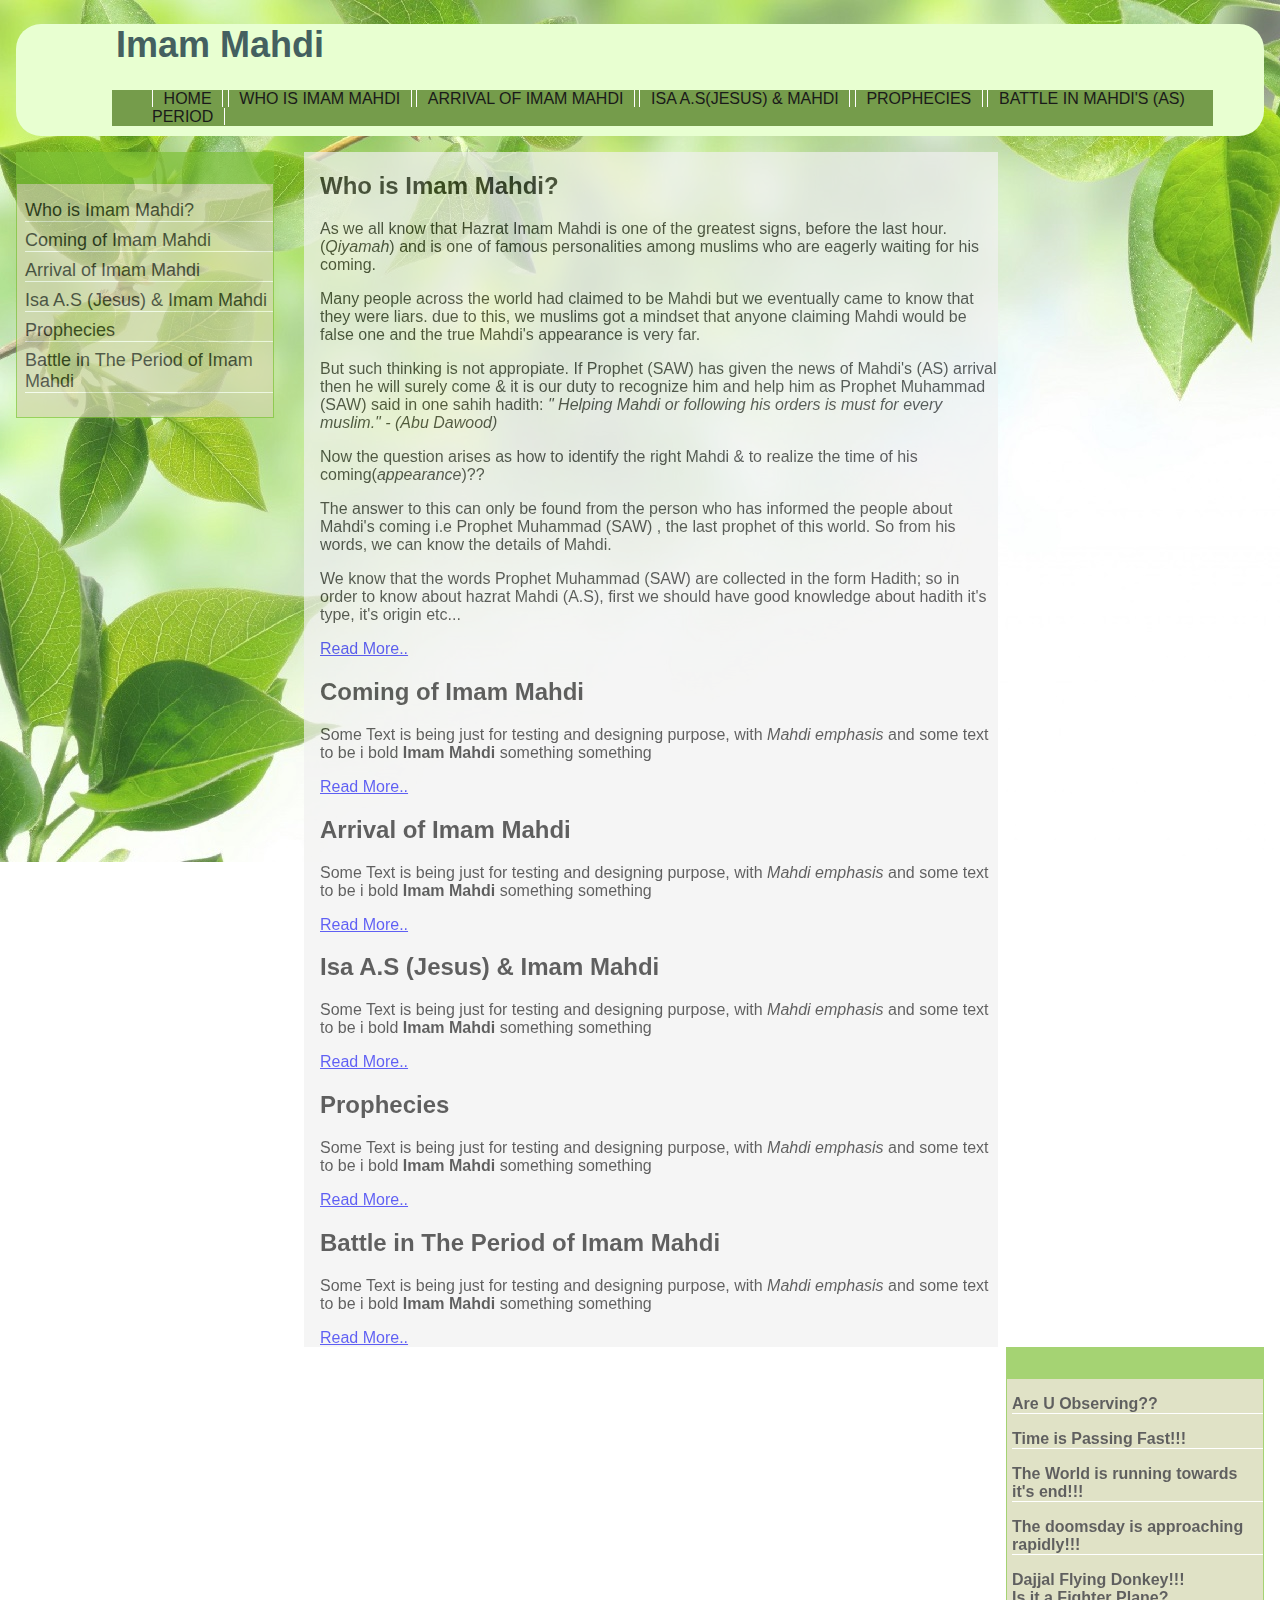
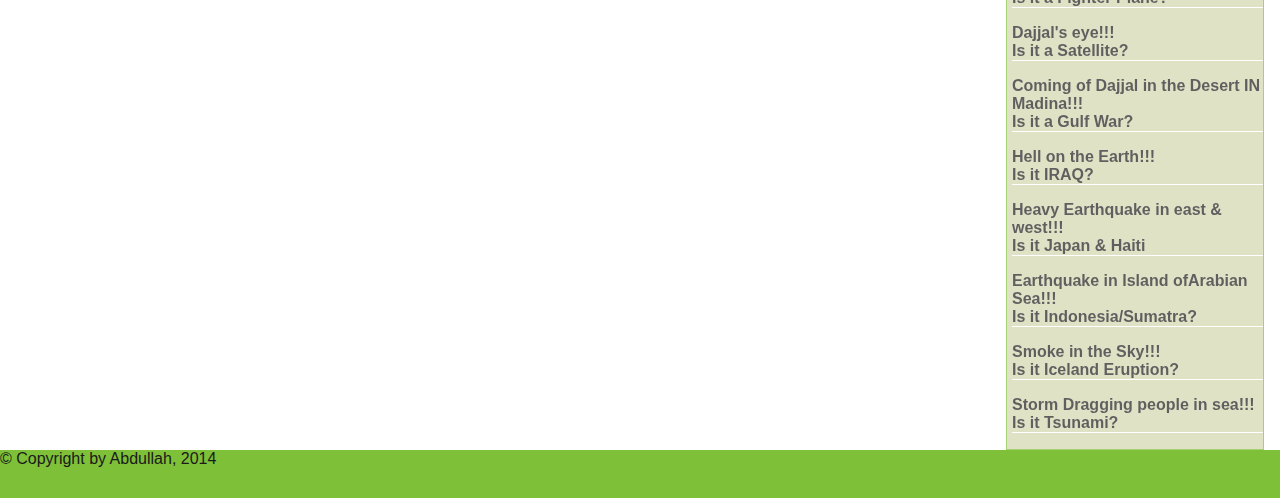
==== index.html @ bcf1bdd0 "change in css and menu box" ====
<!DOCTYPE html>
<html lang="en-US">
	<head>

		<title>Imam Mahdi-Prophecies &amp; Signs of Arrival Coming at endtime-Qiyamat</title>
		<meta http-equiv="X-UA-Compatible" content="IE=edge,chrome=1">
		<meta charset="UTF-8" />
		<meta name="Keywords" content="" />
		<meta name="author" content="abdullah">
		<meta name="viewport" content="width=device-width" />
		<meta name="Description" content="Who is Imam Mahdi? Sign/Prophecies in Islam about Coming/Arrival of
		Imam Mahdi at endtime.Misconception about Mahdi & ISA A.S/Jesus.Know in light of Sahih Hadith" />
		<meta name="og:title" content="Imam Mahdi-Sign of his Arrival" />
		<meta name="og:type" content="website" />
		<meta name="og:image" content="" />
		<meta name="og:url" content="" />
		<meta name="og:description" content="" />
		<link rel="shortcut icon" href="/favicon.ico" type="image/x-icon" />
		<link rel="stylesheet" href="/css/parent.css" type="text/css"/ media="screen">
		<link rel="stylesheet" href="/css/header.css" type="text/css"/ media="screen">
		<link rel="stylesheet" href="/css/footer.css" type="text/css"/ media="screen">
		<link rel="stylesheet" href="/css/body.css" type="text/css"/ media="screen">
		<script type="text/javascript" src="js/"></script>

	</head>
	<body>
		<div id="header-page" class="header-sec">
			<div class="title-space">
				<div class="img-title">
					<div class="page-header">
						<h1 id="main-heading">Imam Mahdi</h1>
					</div>
				</div>
			</div>
			<div id="nav-bar" class="main-bar">
				<ul id="navbar" class="nav-bar">
					<li>
						<a href="#">Home</a>
					</li>
					<li>
						<a href="/content/intro.html">Who is Imam Mahdi</a>
					</li>
					<li>
						<a href="/content/arrival.html">Arrival of Imam Mahdi</a>
					</li>
					<li>
						<a href="/content/misconp.html">Isa A.S(Jesus) &amp; Mahdi</a>
					</li>
					<li>
						<a href="/content/prophecy.html">Prophecies</a>
					</li>
					<li>
						<a href="/content/battle.html">Battle in Mahdi's (AS) Period</a>
					</li>
				</ul>
			</div>
		</div>
		<div id="content" class="article">
			<div id="side-bar" class="side-bar">
				<ul id="main-sidemenu" class="main-side-menu">
					<li id="sub-menu1">
						<a href="#" class="fill_div_right" title="Who is Imam Mahdi?">Who is Imam Mahdi?</a>
					</li>
					<li id="sub-menu2">
						<a href="#sub-content2" class="fill_div_right" title="Coming of Imam Mahdi">Coming of Imam Mahdi</a>
					</li>
					<li id="sub-menu3">
						<a href="#sub-content3" class="fill_div_right" title="Arrival of Imam Mahdi">Arrival of Imam Mahdi</a>
					</li>
					<li id="sub-menu4">
						<a href="#sub-content4" class="fill_div_right" title="Isa A.S (Jesus) & Imam Mahdi">Isa A.S (Jesus) &amp; Imam Mahdi</a>
					</li>
					<li id="sub-menu6">
						<a href="#sub-content6" class="fill_div_right" title="Prophecies">Prophecies</a>
					</li>
					<li id="sub-menu7">
						<a href="#sub-content7" class="fill_div_right" title="Battle in The Period of Imam Mahdi">Battle in The Period of Imam Mahdi</a>
					</li>
				</ul>
			</div>
			<div id="content-sec" class="content-sec">
				<div id="sub-content1" class="sub-article">
					<h2>Who is Imam Mahdi?</h2>
					<p>
						As we all know that Hazrat Imam Mahdi is one of the greatest signs, before the last hour.(<em>Qiyamah</em>)
						and is one of famous personalities among muslims who are eagerly waiting for his coming.
					</p>
					<p>
						Many people across the world had claimed to be Mahdi but we eventually came to know that they were liars.
						due to this, we muslims got a mindset that anyone claiming Mahdi would be false one and the true Mahdi's appearance
						is very far.
					</p>
					<p>
						But such thinking is not appropiate. If Prophet (SAW) has given the news of Mahdi's (AS) arrival then he will surely
						come &amp; it is our duty to recognize him and help him as Prophet Muhammad (SAW) said in one sahih hadith:
						<cite>&quot; Helping Mahdi or following his orders is must for every muslim.&quot; - (Abu Dawood)</cite>
					</p>
					<p>
						Now the question arises as how to identify the right Mahdi &amp; to realize the time of his coming(<em>appearance</em>)??
					</p>
					<p>
						The answer to this can only be found from the person who has informed the people about Mahdi's coming i.e Prophet Muhammad (SAW)
						, the last prophet of this world. So from his words, we can know the details of Mahdi.
					</p>
					<p>
						We know that the words Prophet Muhammad (SAW) are collected in the form Hadith; so in order to know about hazrat Mahdi (A.S),
						first we should have good knowledge about hadith it's type, it's origin etc...
					</p>
					<div class="readMore">
						<a href="/content/prophecy.html">Read More..</a>
					</div>
				</div>
				<div id="sub-content2" class="sub-article">
					<h2>Coming of Imam Mahdi</h2>
					<p>
						Some Text is being just for testing and designing purpose,
						with <em>Mahdi emphasis</em> and some text to be i bold <b>Imam Mahdi</b>
						something something
					</p>
					<div class="readMore">
						<a href="#">Read More..</a>
					</div>
				</div>
				<div id="sub-content3" class="sub-article">
					<h2>Arrival of Imam Mahdi</h2>
					<p>
						Some Text is being just for testing and designing purpose,
						with <em>Mahdi emphasis</em> and some text to be i bold <b>Imam Mahdi</b>
						something something
					</p>
					<div class="readMore">
						<a href="#">Read More..</a>
					</div>
				</div>
				<div id="sub-content4" class="sub-article">
					<h2>Isa A.S (Jesus) &amp; Imam Mahdi</h2>
					<p>
						Some Text is being just for testing and designing purpose,
						with <em>Mahdi emphasis</em> and some text to be i bold <b>Imam Mahdi</b>
						something something
					</p>
					<div class="readMore">
						<a href="#">Read More..</a>
					</div>
				</div>
				<div id="sub-content6" class="sub-article">
					<h2>Prophecies</h2>
					<p>
						Some Text is being just for testing and designing purpose,
						with <em>Mahdi emphasis</em> and some text to be i bold <b>Imam Mahdi</b>
						something something
					</p>
					<div class="readMore">
						<a href="#">Read More..</a>
					</div>
				</div>
				<div id="sub-content7" class="sub-article">
					<h2>Battle in The Period of Imam Mahdi</h2>
					<p>
						Some Text is being just for testing and designing purpose,
						with <em>Mahdi emphasis</em> and some text to be i bold <b>Imam Mahdi</b>
						something something
					</p>
					<div class="readMore">
						<a href="#">Read More..</a>
					</div>
				</div>
			</div>
			<div id="right-menu" class="right-menu">
				<ul id="list-right" class="list-right">
					<li>
						<a href="http://www.islamiat-science.com/" class="fill_div" target="_blank"><b>Are U Observing??</b></a>
					</li>
					<li>
						<a href="http://www.islamiat-science.com/" class="fill_div" target="_blank"><b>Time is Passing Fast!!!</b></a>
					</li>
					<li>
						<a href="http://www.islamiat-science.com/" class="fill_div" target="_blank"> <b>The World is running towards it's end!!!</b></a>
					</li>
					<li>
						<a href="http://www.islamiat-science.com/" class="fill_div" target="_blank"><b>The doomsday is approaching rapidly!!!</b></a>
					</li>
					<li>
						<a href="http://www.islamiat-science.com/" class="fill_div" target="_blank"><b>Dajjal Flying Donkey!!!<br /> Is it a Fighter Plane?</b></a>
					</li>
					<li>
						<a href="http://www.islamiat-science.com/" class="fill_div" target="_blank"><b>Dajjal's eye!!!<br />Is it a Satellite?</b></a>
					</li>
					<li>
						<a href="http://www.islamiat-science.com/" class="fill_div" target="_blank"><b>Coming of Dajjal in the Desert IN Madina!!!<br />Is it a Gulf War?</b></a>
					</li>
					<li>
						<a href="http://www.islamiat-science.com/" class="fill_div" target="_blank"><b>Hell on the Earth!!!<br />Is it IRAQ?</b></a>
					</li>
					<li>
						<a href="http://www.islamiat-science.com/" class="fill_div" target="_blank"><b>Heavy Earthquake in east &amp; west!!!<br />Is it Japan &amp; Haiti</b></a>
					</li>
					<li>
						<a href="http://www.islamiat-science.com/" class="fill_div" target="_blank"><b>Earthquake in Island ofArabian Sea!!!<br />Is it Indonesia/Sumatra?</b></a>
					</li>
					<li>
						<a href="http://www.islamiat-science.com/" class="fill_div" target="_blank"><b>Smoke in the Sky!!!<br />Is it Iceland Eruption?</b></a>
					</li>
					<li>
						<a href="http://www.islamiat-science.com/" class="fill_div" target="_blank"><b>Storm Dragging people in sea!!!<br />Is it Tsunami?</b></a>
					</li>
				</ul>
			</div>
		</div>
		<footer>
			<p>

				&copy; Copyright  by Abdullah, 2014
			</p>
		</footer>
	</body>
</html>
---- css/parent.css ----
/*
 * 
 * This file contains html level changes
 * ie any change will affect whole page..
 */
@media only screen and (min-width:800px) {
html{
	font-family: Arial, Helvetica, sans-serif;
	-ms-text-size-adjust: 100%;
  	-webkit-text-size-adjust: 100%;
	background-color: #FFFFFF;
	background-image: url(/img/background-large.jpg);
	background-repeat:no-repeat;
	background-attachment:fixed;
	z-index: -13;
	opacity: 0.9;
}
body{
	margin: 0;
	
}
}

@media only screen and (min-width:480px) and (max-width:799px) {
html{
	font-family: Arial, Helvetica, sans-serif;
	-ms-text-size-adjust: 100%;
  	-webkit-text-size-adjust: 100%;
	background-color: #FFFFFF;
	background-image: url(/img/background-image3.jpg);
	background-repeat:no-repeat;
	z-index: -13;
}
body{
	margin: 0;
	opacity: 0.7;
	
}
}

@media only screen and (max-width:479px) {
html{
	font-family: Arial, Helvetica, sans-serif;
	-ms-text-size-adjust: 100%;
  	-webkit-text-size-adjust: 100%;
	background-color: #FFFFFF;
	background-image: url(/img/background-large.jpg);
	background-repeat:no-repeat;
	z-index: -13;
}
body{
	margin: 0;
	opacity: 0.7;
}
}
---- css/header.css ----
@media only screen and (min-width:800px) {
	.header-sec {
		height: 7em;
		float:inherit;
		background-position: right center;
		background-color:rgb(230,255,204);		
		padding-left:5%;
		border-radius:25px;
		z-index: 2;
		opacity:1;
		margin-left: 1em;
		margin-right: 1em;
	}
	.page-header{
		font-size: large;
		text-align: left;
		text-decoration: none;
		font-weight: bold;
		color: #2F4F4F;
		margin-left: 2em;
	}
	.main-bar{
		width:93%;
		height:auto;
		background: #669137;
		margin-left: 2em;
	}
	.nav-bar{
		height:auto;
	}
	.nav-bar li{
		display: inline;
		height: auto;
		margin:0;
		list-style-type: none;
	}
	.nav-bar li a:link,
	.nav-bar li a:visited {
		color: #000000;
		padding-left:1%; 
		padding-right:1%;
		text-transform: uppercase;
		font-size: 1em;
		text-decoration: none;
		border-left: 1px #ffffff solid;
		border-right: 1px #ffffff solid;
		border-bottom: none;
	}


	.nav-bar li a:hover,
	.nav-bar li a:focus  {
		color: #333333;
		border-left: 1px #999999 solid;
		border-right: 1px #999999 solid;
		border-bottom: none;
	}
}
@media only screen and (min-width:480px) and (max-width:799px) {
	
}
@media only screen and (max-width:479px){
	
}
---- css/footer.css ----
@media only screen and (min-width:800px) {
	
}
@media only screen and (min-width:480px) and (max-width:799px) {
	
}
@media only screen and (max-width:479px){
	
}
---- css/body.css ----
@media only screen and (min-width:800px) {
	.article{
		background:rgb(240,240,240);
		opacity:0.7;
		margin-top: 1em;
	}
	div#side-bar{
		height: auto;
		width: 20%;
		background:#CFD1A5;
		float:left;
		border: rgb(112,186,34) 1px solid;
		border-top-width: 2em;
		margin-right: 1em;
		margin-left:1em;
		position: fixed;
	}
	ul#main-sidemenu{
		background:#CFD1A5;
		-webkit-padding-start: 0.5em;
	}
	ul#main-sidemenu li {
		display: block;
		padding-bottom: 0.5em;
		list-style-type: none;
		font-size: medium;
		text-decoration: none;
	}
	ul#main-sidemenu li a{
		font-size: large;
	}
	div#content-sec{
		width:53%;
		background:rgb(240,240,240);
		float:left;
		padding-left:1em;
		margin-left: 19em;
		margin-right: 1em;
	}
	div#right-menu{
		background:#CFD1A5;
		width: 20%;
		height:auto;
		float :right;
		margin-right: 1em;
		border: rgb(112,186,34) 1px solid;
		border-top-width: 2em;
	}
	div#right-menu ul {
		-webkit-padding-start: 5px;
	}
	div#right-menu li {
		display: block;
		list-style-type: none;
		font-size: medium;
		margin-bottom: 1em;
	}
	a.fill_div {
    display: block;
    height: 100%;
    width: 100%;
    border-bottom:#FFFFFF 1px solid;
    text-decoration: none;
	}
	
	.fill_div_right {
    display: block;
    height: 100%;
    width: 100%;
    border-bottom:#FFFFFF 1px solid;
    text-decoration: none;
    color: #000000;
	}
	a:hover {
		background: #FFFFFF;
	}
	a.fill_div b{
		color: #000000;	
	}
	footer{
		background:rgb(112,186,34);
		height:3em;
		clear: both;
	}
}
@media only screen and (min-width:480px) and (max-width:799px) {
	
}
@media only screen and (max-width:479px){
	
}
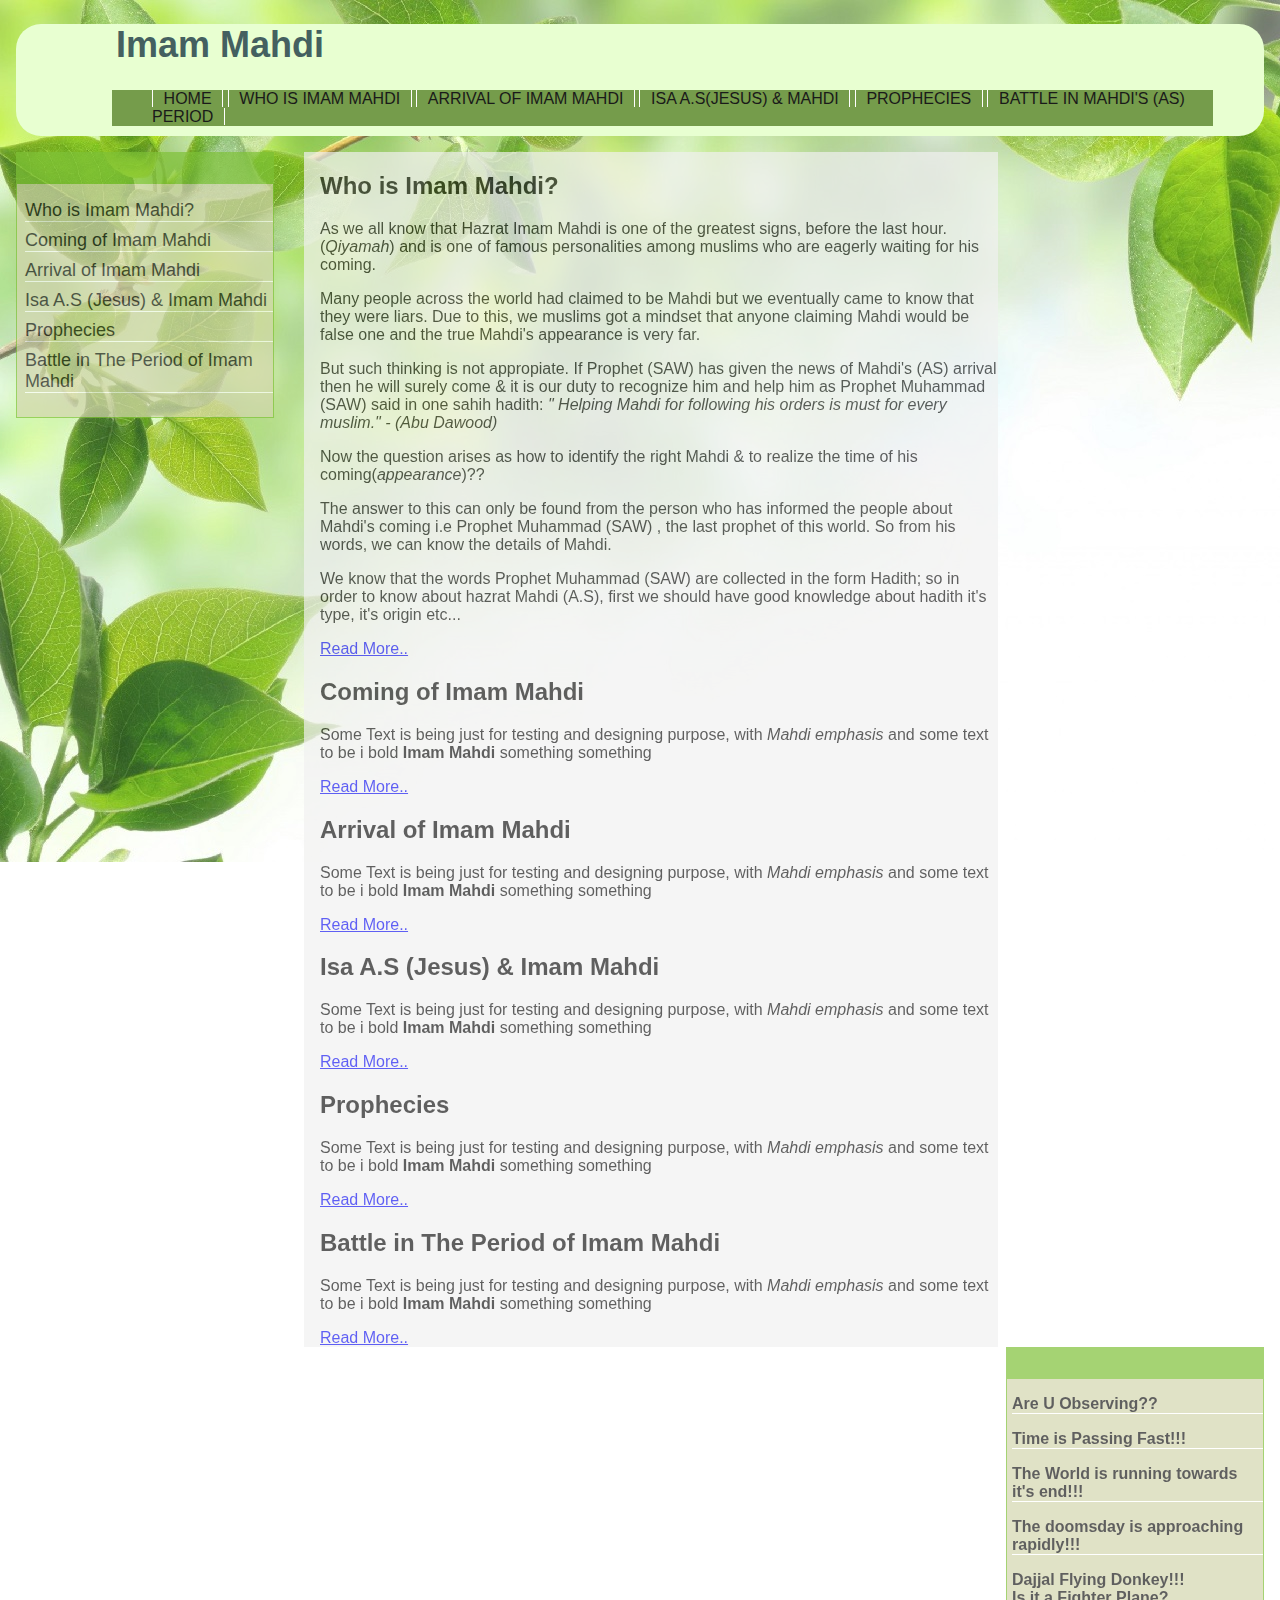
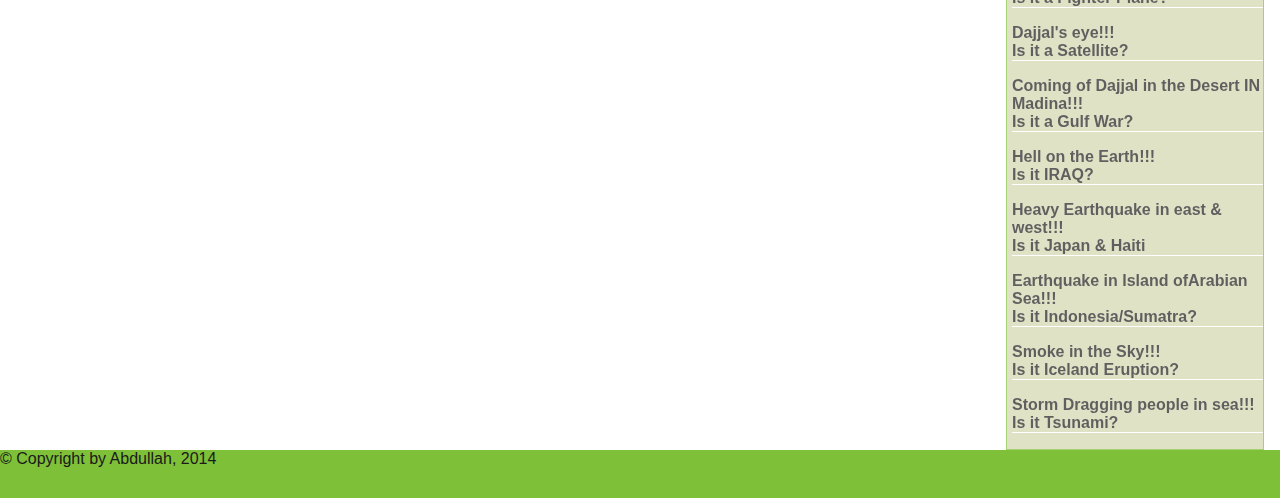
==== commit 9f62326d: "some chanhes" ====
--- a/index.html
+++ b/index.html
@@ -87,13 +87,13 @@
 					</p>
 					<p>
 						Many people across the world had claimed to be Mahdi but we eventually came to know that they were liars.
-						due to this, we muslims got a mindset that anyone claiming Mahdi would be false one and the true Mahdi's appearance
+						Due to this, we muslims got a mindset that anyone claiming Mahdi would be false one and the true Mahdi's appearance
 						is very far.
 					</p>
 					<p>
 						But such thinking is not appropiate. If Prophet (SAW) has given the news of Mahdi's (AS) arrival then he will surely
 						come &amp; it is our duty to recognize him and help him as Prophet Muhammad (SAW) said in one sahih hadith:
-						<cite>&quot; Helping Mahdi or following his orders is must for every muslim.&quot; - (Abu Dawood)</cite>
+						<cite>&quot; Helping Mahdi for following his orders is must for every muslim.&quot; - (Abu Dawood)</cite>
 					</p>
 					<p>
 						Now the question arises as how to identify the right Mahdi &amp; to realize the time of his coming(<em>appearance</em>)??
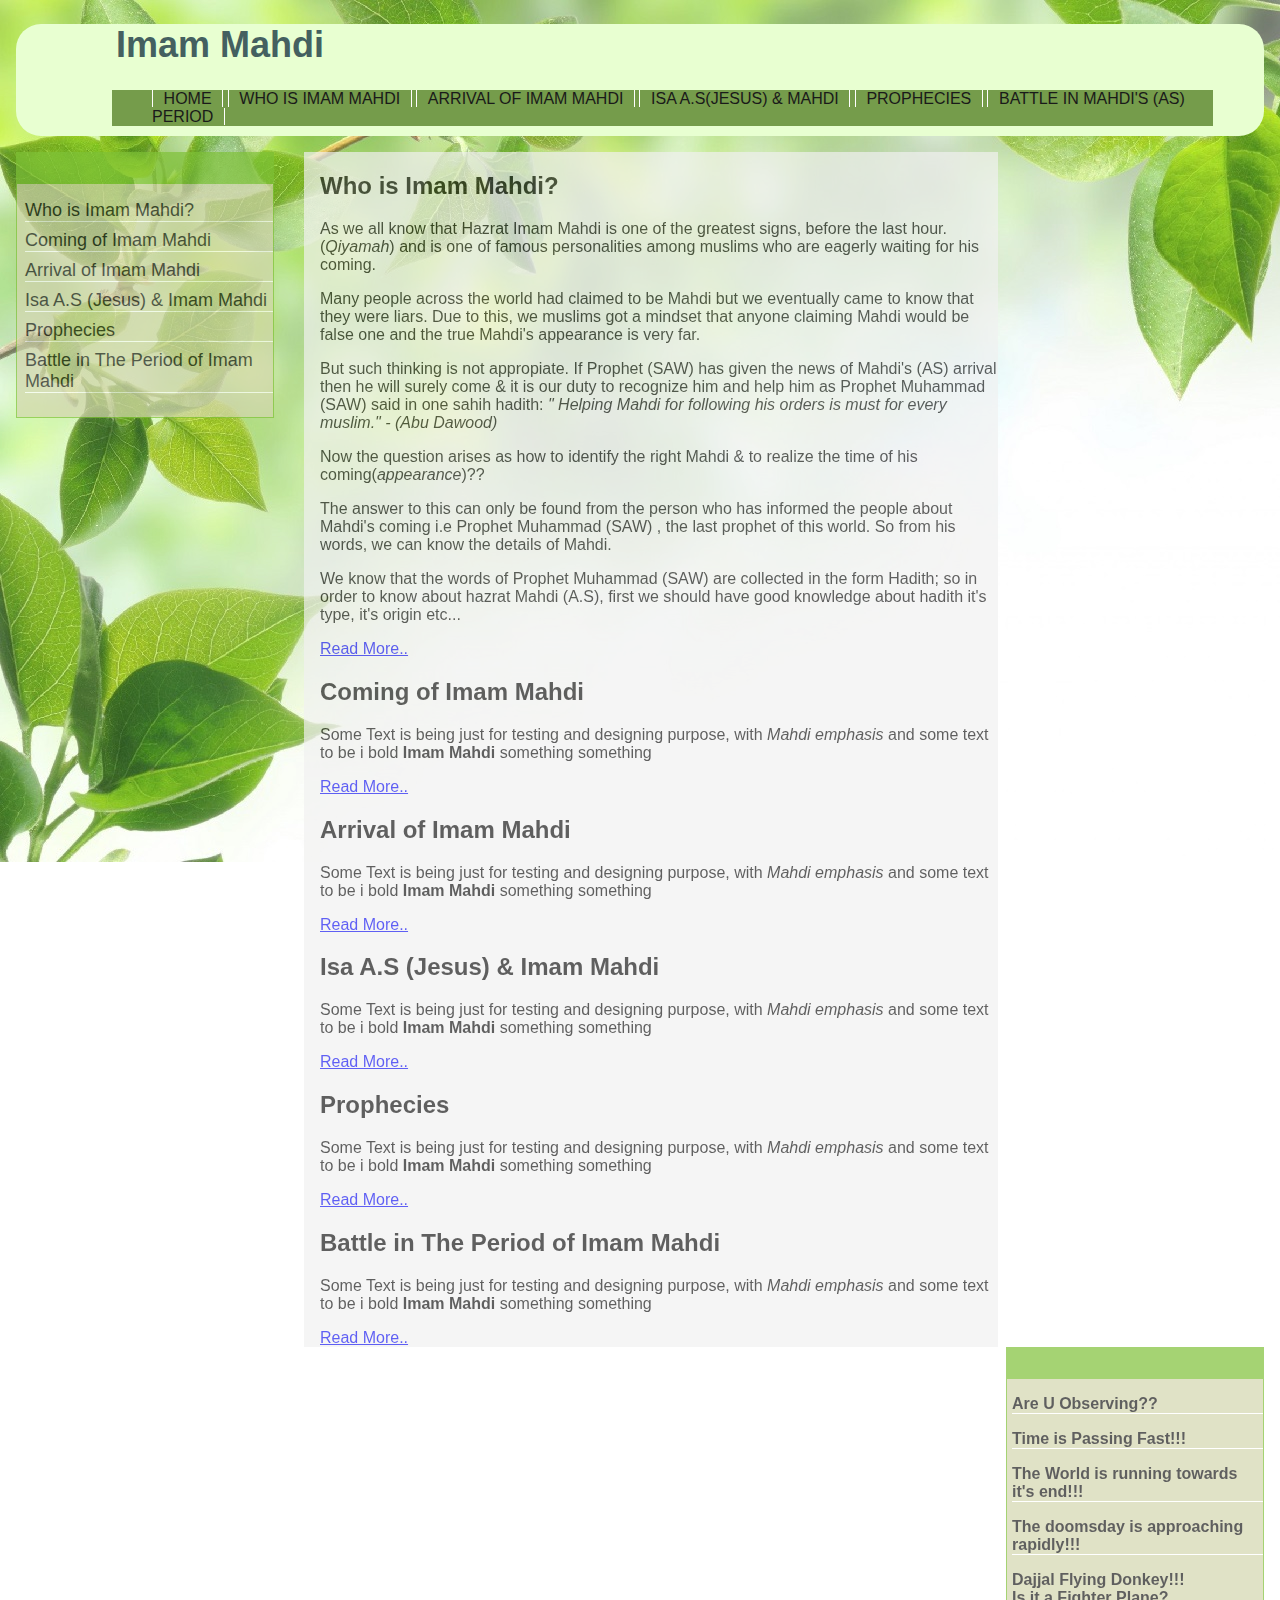
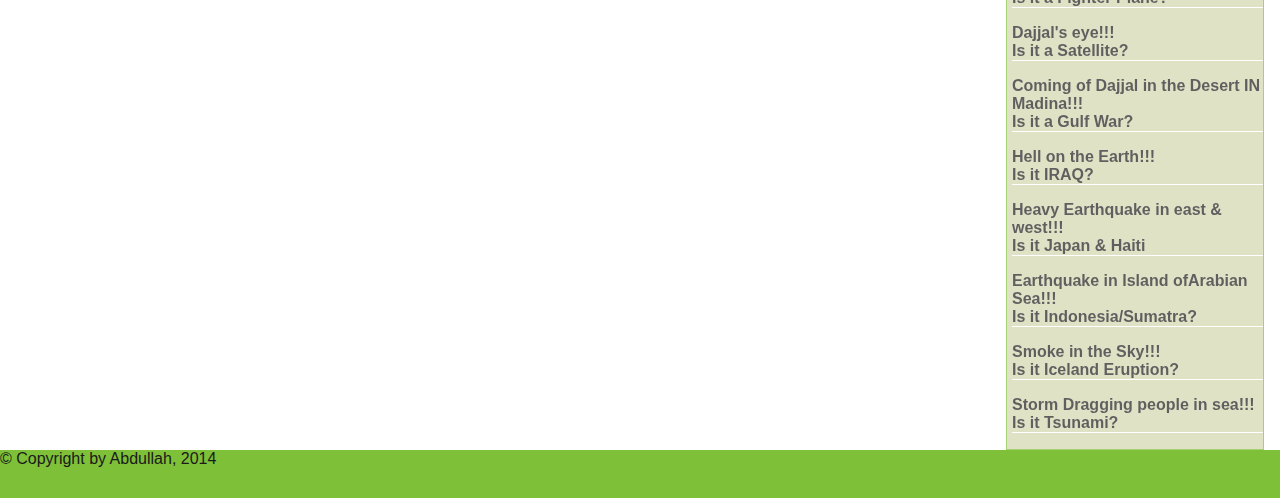
==== commit ab5e954d: "Update index.html" ====
--- a/index.html
+++ b/index.html
@@ -103,7 +103,7 @@
 						, the last prophet of this world. So from his words, we can know the details of Mahdi.
 					</p>
 					<p>
-						We know that the words Prophet Muhammad (SAW) are collected in the form Hadith; so in order to know about hazrat Mahdi (A.S),
+						We know that the words of Prophet Muhammad (SAW) are collected in the form Hadith; so in order to know about hazrat Mahdi (A.S),
 						first we should have good knowledge about hadith it's type, it's origin etc...
 					</p>
 					<div class="readMore">
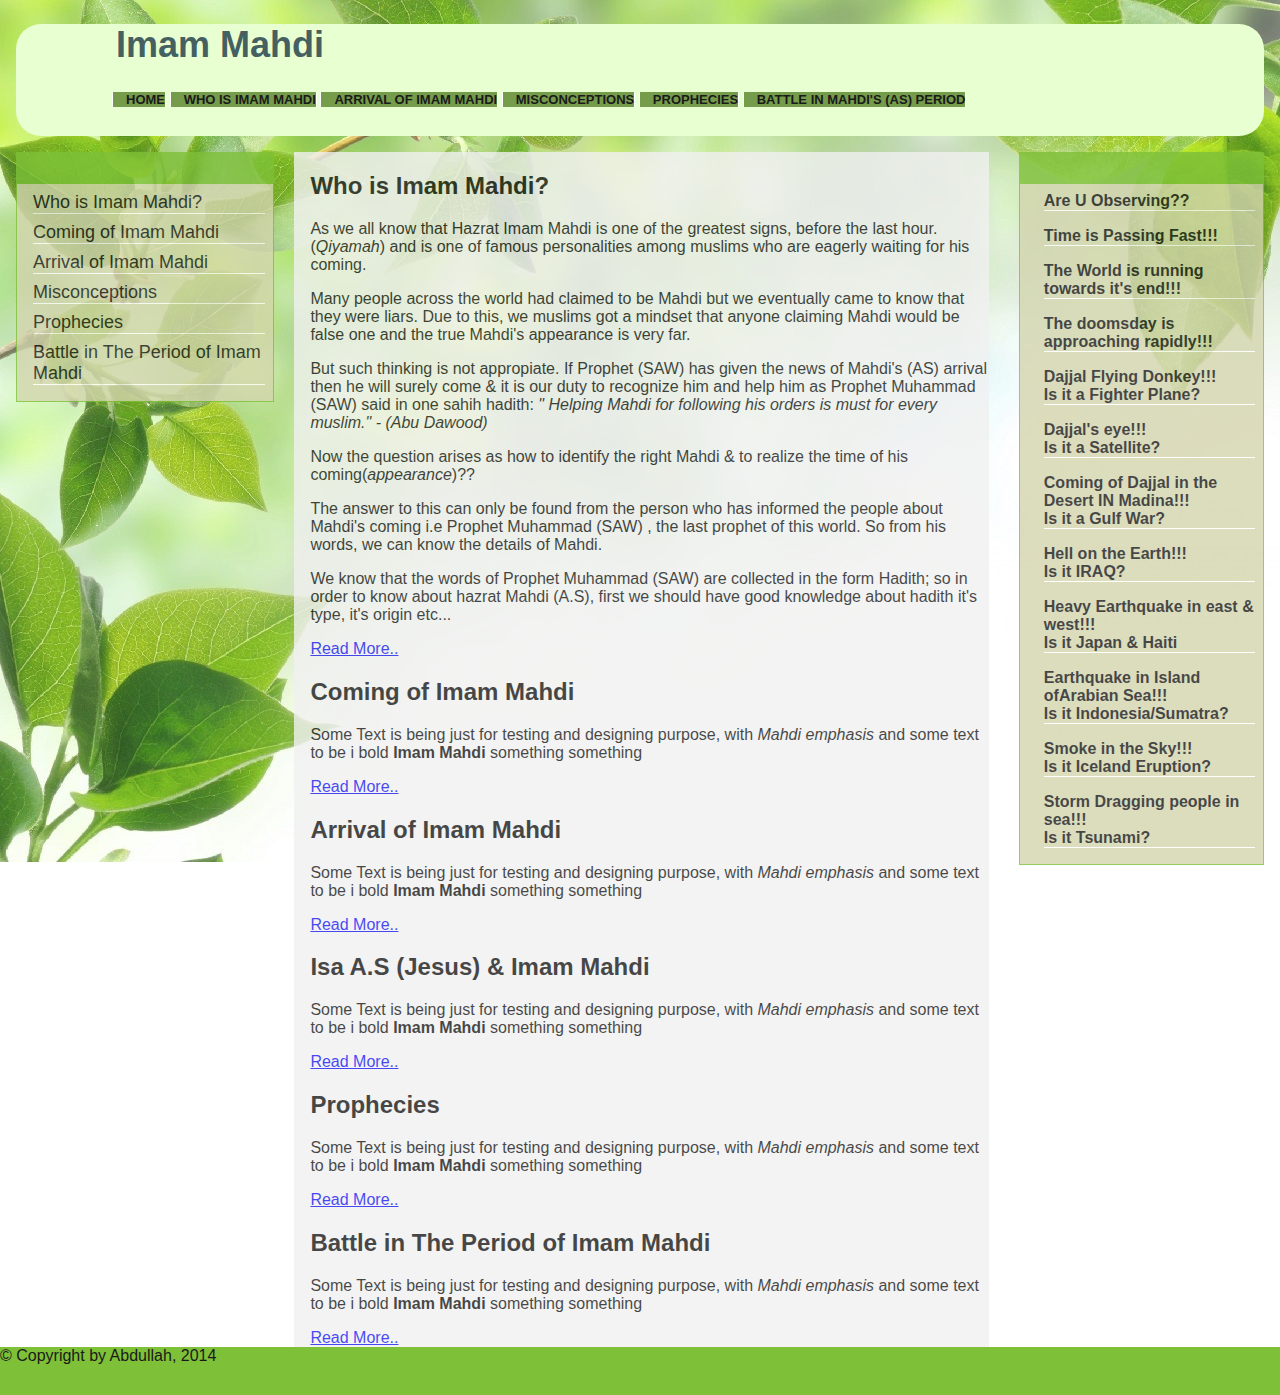
==== commit 4af0abe6: "Update index.html" ====
--- a/index.html
+++ b/index.html
@@ -44,7 +44,7 @@
 						<a href="/content/arrival.html">Arrival of Imam Mahdi</a>
 					</li>
 					<li>
-						<a href="/content/misconp.html">Isa A.S(Jesus) &amp; Mahdi</a>
+						<a href="/content/misconp.html">Misconceptions</a>
 					</li>
 					<li>
 						<a href="/content/prophecy.html">Prophecies</a>
@@ -68,7 +68,7 @@
 						<a href="#sub-content3" class="fill_div_right" title="Arrival of Imam Mahdi">Arrival of Imam Mahdi</a>
 					</li>
 					<li id="sub-menu4">
-						<a href="#sub-content4" class="fill_div_right" title="Isa A.S (Jesus) & Imam Mahdi">Isa A.S (Jesus) &amp; Imam Mahdi</a>
+						<a href="#sub-content4" class="fill_div_right" title="Isa A.S (Jesus) & Imam Mahdi">Misconceptions</a>
 					</li>
 					<li id="sub-menu6">
 						<a href="#sub-content6" class="fill_div_right" title="Prophecies">Prophecies</a>
--- a/css/parent.css
+++ b/css/parent.css
@@ -33,7 +33,6 @@
 }
 body{
 	margin: 0;
-	opacity: 0.7;
 	
 }
 }
--- a/css/header.css
+++ b/css/header.css
@@ -1,6 +1,7 @@
 @media only screen and (min-width:800px) {
 	.header-sec {
 		height: 7em;
+		width:auto;
 		float:inherit;
 		background-position: right center;
 		background-color:rgb(230,255,204);		
@@ -12,6 +13,7 @@
 		margin-right: 1em;
 	}
 	.page-header{
+		width:auto;
 		font-size: large;
 		text-align: left;
 		text-decoration: none;
@@ -19,28 +21,35 @@
 		color: #2F4F4F;
 		margin-left: 2em;
 	}
+	ul#navbar{
+		padding-left:0.5em;
+		-webkit-padding-start: 1em;
+		overflow: hidden;
+	}
 	.main-bar{
-		width:93%;
-		height:auto;
-		background: #669137;
-		margin-left: 2em;
+		position:relative;
+		width:auto;
+		margin-left:1em;
+		margin-right: 0;
+		padding-right: 0;
 	}
 	.nav-bar{
 		height:auto;
+		overflow: hidden;
 	}
 	.nav-bar li{
 		display: inline;
-		height: auto;
-		margin:0;
+		font-size:small;
 		list-style-type: none;
 	}
 	.nav-bar li a:link,
 	.nav-bar li a:visited {
 		color: #000000;
-		padding-left:1%; 
-		padding-right:1%;
+		background: #669137;
+		padding-left:1em; 
 		text-transform: uppercase;
-		font-size: 1em;
+		font-size: small;
+		font-weight:bold;
 		text-decoration: none;
 		border-left: 1px #ffffff solid;
 		border-right: 1px #ffffff solid;
@@ -51,9 +60,8 @@
 	.nav-bar li a:hover,
 	.nav-bar li a:focus  {
 		color: #333333;
-		border-left: 1px #999999 solid;
-		border-right: 1px #999999 solid;
-		border-bottom: none;
+		background:rgb(230,255,204);
+		border: 1px #999999 solid;
 	}
 }
 @media only screen and (min-width:480px) and (max-width:799px) {
--- a/css/body.css
+++ b/css/body.css
@@ -1,7 +1,6 @@
 @media only screen and (min-width:800px) {
 	.article{
 		background:rgb(240,240,240);
-		opacity:0.7;
 		margin-top: 1em;
 	}
 	div#side-bar{
@@ -14,9 +13,12 @@
 		margin-right: 1em;
 		margin-left:1em;
 		position: fixed;
+		opacity:0.8;
 	}
 	ul#main-sidemenu{
 		background:#CFD1A5;
+		margin:0.5em;;
+		padding:0;
 		-webkit-padding-start: 0.5em;
 	}
 	ul#main-sidemenu li {
@@ -34,20 +36,24 @@
 		background:rgb(240,240,240);
 		float:left;
 		padding-left:1em;
-		margin-left: 19em;
+		margin-left: 23%;
 		margin-right: 1em;
+		opacity:0.8;
 	}
 	div#right-menu{
 		background:#CFD1A5;
-		width: 20%;
+		width: 19%;
 		height:auto;
 		float :right;
 		margin-right: 1em;
 		border: rgb(112,186,34) 1px solid;
 		border-top-width: 2em;
+		opacity:0.8;
 	}
 	div#right-menu ul {
-		-webkit-padding-start: 5px;
+		margin:0.5em;
+		padding:0;
+		-webkit-padding-start: 1em;
 	}
 	div#right-menu li {
 		display: block;
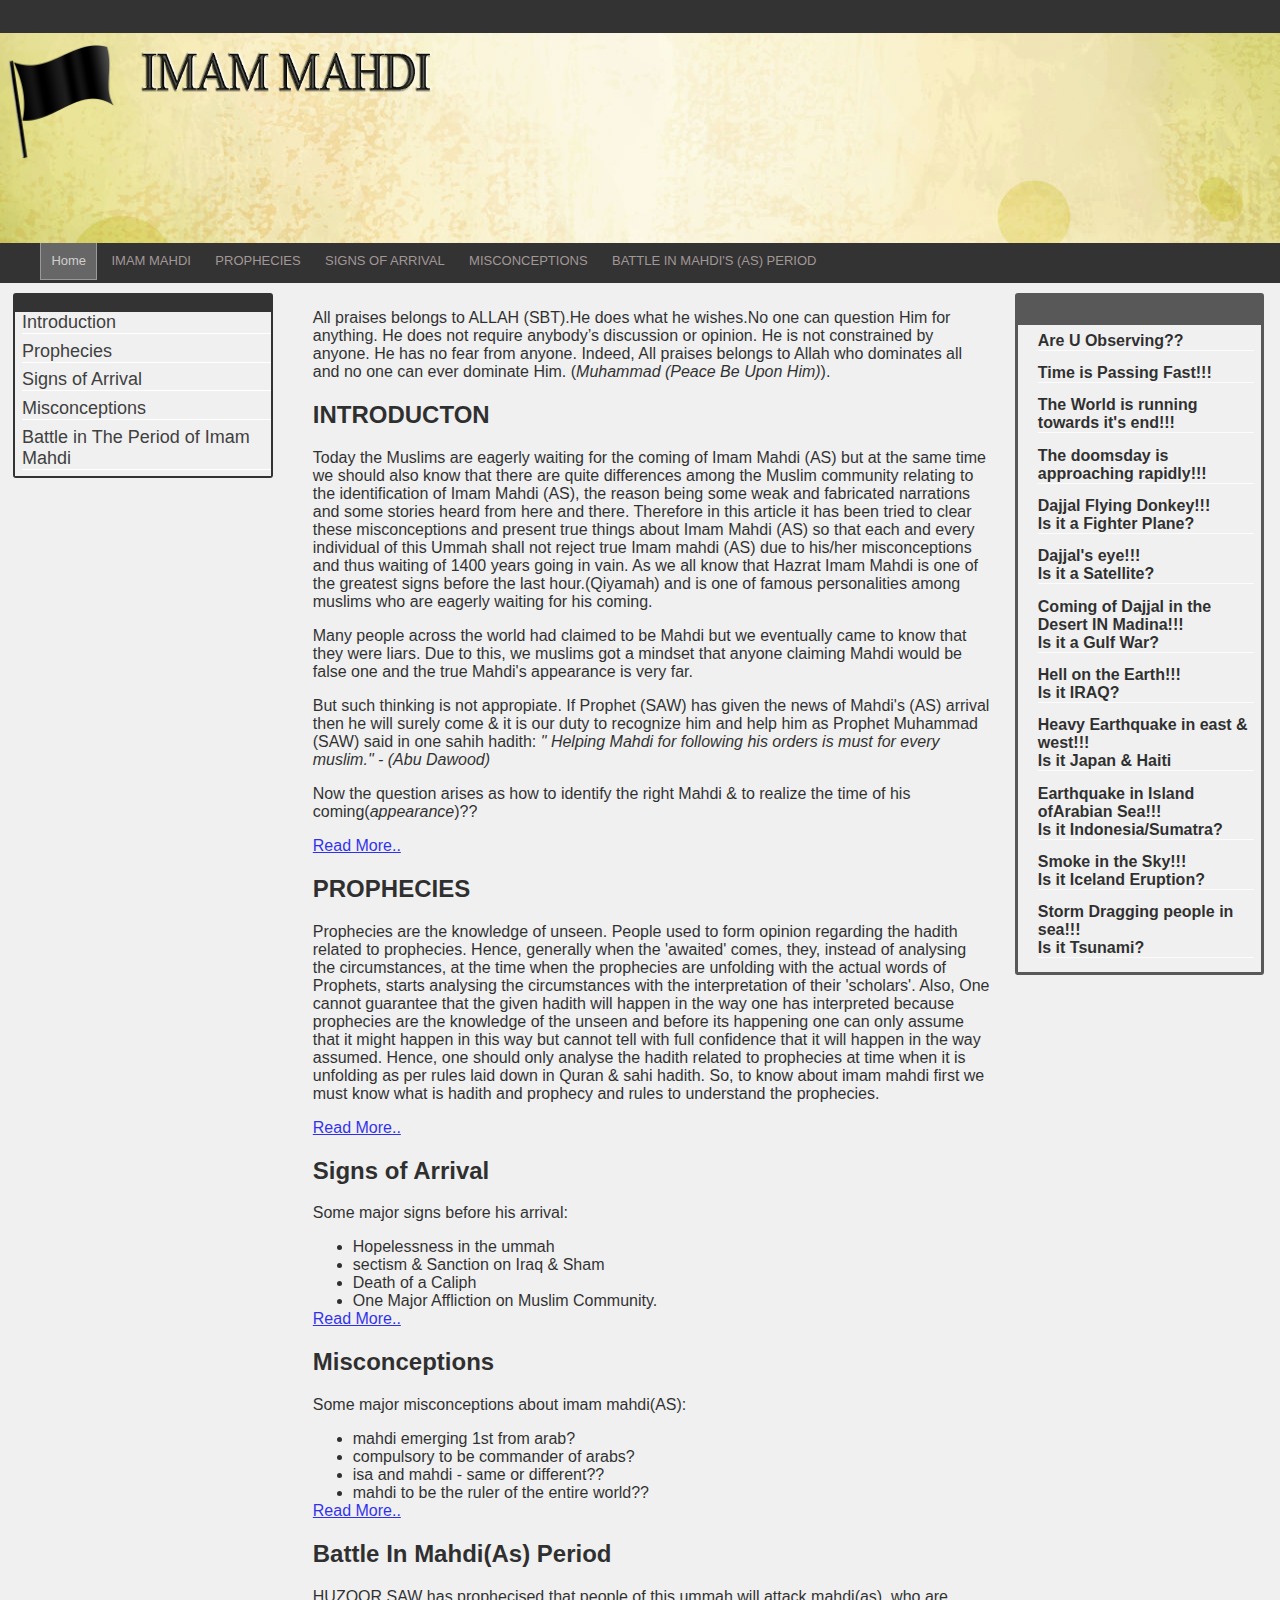
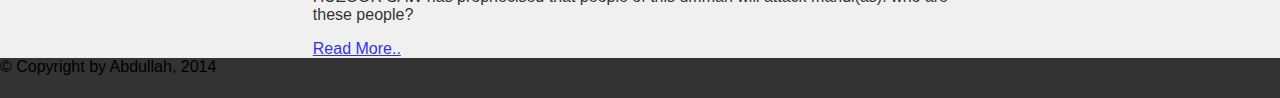
==== commit d77e117d: "major changes js changes and sliders" ====
--- a/index.html
+++ b/index.html
@@ -17,73 +17,133 @@
 		<meta name="og:description" content="" />
 		<link rel="shortcut icon" href="/favicon.ico" type="image/x-icon" />
 		<link rel="stylesheet" href="/css/parent.css" type="text/css"/ media="screen">
-		<link rel="stylesheet" href="/css/header.css" type="text/css"/ media="screen">
+		<link rel="stylesheet" href="/css/newheader.css" type="text/css"/ media="screen">
 		<link rel="stylesheet" href="/css/footer.css" type="text/css"/ media="screen">
-		<link rel="stylesheet" href="/css/body.css" type="text/css"/ media="screen">
-		<script type="text/javascript" src="js/"></script>
-
+		<link rel="stylesheet" href="/css/newbody.css" type="text/css"/ media="screen">
+		<script src="http://code.jquery.com/jquery-1.11.0.min.js"></script>
+		<script type="text/javascript" src="/js/slider.js"></script>
+		<script type="text/javascript" src="/js/slider-effect.js"></script>
+		<script>
+			$(function() {
+				var slider = new BeaverSlider({
+					structure : {
+						container : {
+							id : "my-slider",
+							width : $(window).innerWidth(),
+							height : 210,
+						}
+					},
+					content : {
+						images : ["/img/image-slider1.jpg", "/img/image-slider2.jpg", "/img/image-slider4.jpg", "/img/image-slider5.jpg", "/img/image-slider6.jpg"]
+					},
+					animation : {
+						effects : effectSets["carousel: slideOver"],
+						interval : 4000
+					}
+				});
+			});
+
+		</script>
 	</head>
 	<body>
 		<div id="header-page" class="header-sec">
+			<div id="topbar">
+
+			</div>
 			<div class="title-space">
 				<div class="img-title">
 					<div class="page-header">
+						<div id="my-slider" class="slider">
+
+						</div>
+
+						<img id="blackflag"src="/img/blackflag.png" />
+						<img id="title" src="/img/title.png" />
 						<h1 id="main-heading">Imam Mahdi</h1>
 					</div>
 				</div>
 			</div>
-			<div id="nav-bar" class="main-bar">
-				<ul id="navbar" class="nav-bar">
-					<li>
-						<a href="#">Home</a>
-					</li>
-					<li>
-						<a href="/content/intro.html">Who is Imam Mahdi</a>
-					</li>
-					<li>
-						<a href="/content/arrival.html">Arrival of Imam Mahdi</a>
-					</li>
-					<li>
-						<a href="/content/misconp.html">Misconceptions</a>
-					</li>
-					<li>
-						<a href="/content/prophecy.html">Prophecies</a>
-					</li>
-					<li>
-						<a href="/content/battle.html">Battle in Mahdi's (AS) Period</a>
-					</li>
-				</ul>
-			</div>
+		</div>
+		<div id="nav-bar" class="main-bar">
+			<ul id="navbar" class="nav-bar">
+				<li>
+					<a id="focussed">Home</a>
+				</li>
+				<li>
+					<a href="/content/intro.html">Imam Mahdi</a>
+				</li>
+				<li>
+					<a href="/content/prophecy.html">Prophecies</a>
+				</li>
+				<li>
+					<a href="/content/arrival.html">Signs of Arrival</a>
+				</li>
+
+				<li>
+					<a href="/content/misconp.html">Misconceptions</a>
+				</li>
+
+				<li>
+					<a href="/content/battle.html">Battle in Mahdi's (AS) Period</a>
+				</li>
+			</ul>
 		</div>
 		<div id="content" class="article">
 			<div id="side-bar" class="side-bar">
 				<ul id="main-sidemenu" class="main-side-menu">
 					<li id="sub-menu1">
-						<a href="#" class="fill_div_right" title="Who is Imam Mahdi?">Who is Imam Mahdi?</a>
+						<a href="#" class="fill_div_right" title="Who is Imam Mahdi?">Introduction</a>
 					</li>
 					<li id="sub-menu2">
-						<a href="#sub-content2" class="fill_div_right" title="Coming of Imam Mahdi">Coming of Imam Mahdi</a>
+						<a href="#sub-content2" class="fill_div_right" title="Prophecies">Prophecies</a>
 					</li>
 					<li id="sub-menu3">
-						<a href="#sub-content3" class="fill_div_right" title="Arrival of Imam Mahdi">Arrival of Imam Mahdi</a>
+						<a href="#sub-content3" class="fill_div_right" title="Signs of Arrival">Signs of Arrival</a>
 					</li>
 					<li id="sub-menu4">
 						<a href="#sub-content4" class="fill_div_right" title="Isa A.S (Jesus) & Imam Mahdi">Misconceptions</a>
 					</li>
-					<li id="sub-menu6">
-						<a href="#sub-content6" class="fill_div_right" title="Prophecies">Prophecies</a>
-					</li>
 					<li id="sub-menu7">
-						<a href="#sub-content7" class="fill_div_right" title="Battle in The Period of Imam Mahdi">Battle in The Period of Imam Mahdi</a>
+						<a href="#sub-content5" class="fill_div_right" title="Battle in The Period of Imam Mahdi">Battle in The Period of Imam Mahdi</a>
 					</li>
 				</ul>
 			</div>
 			<div id="content-sec" class="content-sec">
 				<div id="sub-content1" class="sub-article">
-					<h2>Who is Imam Mahdi?</h2>
-					<p>
-						As we all know that Hazrat Imam Mahdi is one of the greatest signs, before the last hour.(<em>Qiyamah</em>)
-						and is one of famous personalities among muslims who are eagerly waiting for his coming.
+					<p>
+						All praises belongs to ALLAH (SBT).He does what he wishes.No
+
+						one can question Him for anything. He does not require anybody’s
+
+						discussion or opinion. He is not constrained by anyone. He has no fear
+
+						from anyone. Indeed, All praises belongs to Allah who dominates all and
+
+						no one can ever dominate Him. (<em>Muhammad (Peace Be Upon Him)</em>).
+					</p>
+					<h2>INTRODUCTON</h2>
+					<p>
+						Today the Muslims are eagerly waiting for the coming of Imam Mahdi (AS) but
+
+						at the same time we should also know that there are quite differences among
+
+						the Muslim community relating to the identification of Imam Mahdi (AS), the
+
+						reason being some weak and fabricated narrations and some stories heard
+
+						from here and there. Therefore in this article it has been tried to clear these
+
+						misconceptions and present true things about Imam Mahdi (AS) so that each
+
+						and every individual of this Ummah shall not reject true Imam mahdi (AS) due
+
+						to his/her misconceptions and thus waiting of 1400 years going in vain.
+
+						As we all know that Hazrat Imam Mahdi is one of the greatest signs before the
+
+						last hour.(Qiyamah) and is one of famous personalities among muslims who
+
+						are eagerly waiting for his coming.
 					</p>
 					<p>
 						Many people across the world had claimed to be Mahdi but we eventually came to know that they were liars.
@@ -98,68 +158,96 @@
 					<p>
 						Now the question arises as how to identify the right Mahdi &amp; to realize the time of his coming(<em>appearance</em>)??
 					</p>
-					<p>
-						The answer to this can only be found from the person who has informed the people about Mahdi's coming i.e Prophet Muhammad (SAW)
-						, the last prophet of this world. So from his words, we can know the details of Mahdi.
-					</p>
-					<p>
-						We know that the words of Prophet Muhammad (SAW) are collected in the form Hadith; so in order to know about hazrat Mahdi (A.S),
-						first we should have good knowledge about hadith it's type, it's origin etc...
-					</p>
 					<div class="readMore">
 						<a href="/content/prophecy.html">Read More..</a>
 					</div>
 				</div>
 				<div id="sub-content2" class="sub-article">
-					<h2>Coming of Imam Mahdi</h2>
-					<p>
-						Some Text is being just for testing and designing purpose,
-						with <em>Mahdi emphasis</em> and some text to be i bold <b>Imam Mahdi</b>
-						something something
-					</p>
+					<h2>PROPHECIES</h2>
+					<p>
+						Prophecies are the knowledge of unseen. People used to form opinion
+
+						regarding the hadith related to prophecies. Hence, generally when
+
+						the 'awaited' comes, they, instead of analysing the circumstances, at the time
+
+						when the prophecies are unfolding with the actual words of Prophets, starts
+
+						analysing the circumstances with the interpretation of their 'scholars'.
+
+						Also, One cannot guarantee that the given hadith will happen in the way one
+
+						has interpreted because prophecies are the knowledge of the unseen and
+
+						before its happening one can only assume that it might happen in this way but
+
+						cannot tell with full confidence that it will happen in the way assumed.
+
+						Hence, one should only analyse the hadith related to prophecies at time when
+
+						it is unfolding as per rules laid down in Quran &amp; sahi hadith.
+
+						So, to know about imam mahdi first we must know what is hadith and
+
+						prophecy and rules to understand the prophecies.
+					</p>
+					<div class="readMore">
+						<a href="/content/prophecy.html">Read More..</a>
+					</div>
+				</div>
+				<div id="sub-content3" class="sub-article">
+					<h2>Signs of Arrival</h2>
+					<p>
+						Some major signs before his arrival:
+					</p>
+					<ul>
+
+						<li>
+							Hopelessness in the ummah
+						</li>
+						<li>
+							sectism &amp; Sanction on Iraq &amp; Sham
+						</li>
+						<li>
+							Death of a Caliph
+						</li>
+						<li>
+							One Major Affliction on Muslim Community.
+						</li>
+					</ul>
+					<div class="readMore">
+						<a href="/content/arrival.html">Read More..</a>
+					</div>
+				</div>
+				<div id="sub-content4" class="sub-article">
+					<h2>Misconceptions</h2>
+					<p>
+						Some major misconceptions about imam mahdi(AS):
+					</p>
+					<ul>
+						<li>
+							mahdi emerging 1st from arab?
+						</li>
+						<li>
+							compulsory to be commander of arabs?
+						</li>
+						<li>
+							isa and mahdi - same or different??
+						</li>
+						<li>
+							mahdi to be the ruler of the entire world??
+						</li>
+					</ul>
 					<div class="readMore">
 						<a href="#">Read More..</a>
 					</div>
 				</div>
-				<div id="sub-content3" class="sub-article">
-					<h2>Arrival of Imam Mahdi</h2>
-					<p>
-						Some Text is being just for testing and designing purpose,
-						with <em>Mahdi emphasis</em> and some text to be i bold <b>Imam Mahdi</b>
-						something something
-					</p>
-					<div class="readMore">
-						<a href="#">Read More..</a>
-					</div>
-				</div>
-				<div id="sub-content4" class="sub-article">
-					<h2>Isa A.S (Jesus) &amp; Imam Mahdi</h2>
-					<p>
-						Some Text is being just for testing and designing purpose,
-						with <em>Mahdi emphasis</em> and some text to be i bold <b>Imam Mahdi</b>
-						something something
-					</p>
-					<div class="readMore">
-						<a href="#">Read More..</a>
-					</div>
-				</div>
-				<div id="sub-content6" class="sub-article">
-					<h2>Prophecies</h2>
-					<p>
-						Some Text is being just for testing and designing purpose,
-						with <em>Mahdi emphasis</em> and some text to be i bold <b>Imam Mahdi</b>
-						something something
-					</p>
-					<div class="readMore">
-						<a href="#">Read More..</a>
-					</div>
-				</div>
-				<div id="sub-content7" class="sub-article">
-					<h2>Battle in The Period of Imam Mahdi</h2>
-					<p>
-						Some Text is being just for testing and designing purpose,
-						with <em>Mahdi emphasis</em> and some text to be i bold <b>Imam Mahdi</b>
-						something something
+				<div id="sub-content5" class="sub-article">
+					<h2>Battle In Mahdi(As) Period</h2>
+					<p>
+						HUZOOR SAW has prophecised that people of this ummah will attack
+
+						mahdi(as). who are these people?
 					</p>
 					<div class="readMore">
 						<a href="#">Read More..</a>
@@ -181,28 +269,44 @@
 						<a href="http://www.islamiat-science.com/" class="fill_div" target="_blank"><b>The doomsday is approaching rapidly!!!</b></a>
 					</li>
 					<li>
-						<a href="http://www.islamiat-science.com/" class="fill_div" target="_blank"><b>Dajjal Flying Donkey!!!<br /> Is it a Fighter Plane?</b></a>
-					</li>
-					<li>
-						<a href="http://www.islamiat-science.com/" class="fill_div" target="_blank"><b>Dajjal's eye!!!<br />Is it a Satellite?</b></a>
-					</li>
-					<li>
-						<a href="http://www.islamiat-science.com/" class="fill_div" target="_blank"><b>Coming of Dajjal in the Desert IN Madina!!!<br />Is it a Gulf War?</b></a>
-					</li>
-					<li>
-						<a href="http://www.islamiat-science.com/" class="fill_div" target="_blank"><b>Hell on the Earth!!!<br />Is it IRAQ?</b></a>
-					</li>
-					<li>
-						<a href="http://www.islamiat-science.com/" class="fill_div" target="_blank"><b>Heavy Earthquake in east &amp; west!!!<br />Is it Japan &amp; Haiti</b></a>
-					</li>
-					<li>
-						<a href="http://www.islamiat-science.com/" class="fill_div" target="_blank"><b>Earthquake in Island ofArabian Sea!!!<br />Is it Indonesia/Sumatra?</b></a>
-					</li>
-					<li>
-						<a href="http://www.islamiat-science.com/" class="fill_div" target="_blank"><b>Smoke in the Sky!!!<br />Is it Iceland Eruption?</b></a>
-					</li>
-					<li>
-						<a href="http://www.islamiat-science.com/" class="fill_div" target="_blank"><b>Storm Dragging people in sea!!!<br />Is it Tsunami?</b></a>
+						<a href="http://www.islamiat-science.com/" class="fill_div" target="_blank"><b>Dajjal Flying Donkey!!!
+						<br />
+						Is it a Fighter Plane?</b></a>
+					</li>
+					<li>
+						<a href="http://www.islamiat-science.com/" class="fill_div" target="_blank"><b>Dajjal's eye!!!
+						<br />
+						Is it a Satellite?</b></a>
+					</li>
+					<li>
+						<a href="http://www.islamiat-science.com/" class="fill_div" target="_blank"><b>Coming of Dajjal in the Desert IN Madina!!!
+						<br />
+						Is it a Gulf War?</b></a>
+					</li>
+					<li>
+						<a href="http://www.islamiat-science.com/" class="fill_div" target="_blank"><b>Hell on the Earth!!!
+						<br />
+						Is it IRAQ?</b></a>
+					</li>
+					<li>
+						<a href="http://www.islamiat-science.com/" class="fill_div" target="_blank"><b>Heavy Earthquake in east &amp; west!!!
+						<br />
+						Is it Japan &amp; Haiti</b></a>
+					</li>
+					<li>
+						<a href="http://www.islamiat-science.com/" class="fill_div" target="_blank"><b>Earthquake in Island ofArabian Sea!!!
+						<br />
+						Is it Indonesia/Sumatra?</b></a>
+					</li>
+					<li>
+						<a href="http://www.islamiat-science.com/" class="fill_div" target="_blank"><b>Smoke in the Sky!!!
+						<br />
+						Is it Iceland Eruption?</b></a>
+					</li>
+					<li>
+						<a href="http://www.islamiat-science.com/" class="fill_div" target="_blank"><b>Storm Dragging people in sea!!!
+						<br />
+						Is it Tsunami?</b></a>
 					</li>
 				</ul>
 			</div>
--- a/css/parent.css
+++ b/css/parent.css
@@ -3,25 +3,27 @@
  * This file contains html level changes
  * ie any change will affect whole page..
  */
-@media only screen and (min-width:800px) {
+@media only screen and (min-width:600px) {
 html{
 	font-family: Arial, Helvetica, sans-serif;
 	-ms-text-size-adjust: 100%;
   	-webkit-text-size-adjust: 100%;
-	background-color: #FFFFFF;
-	background-image: url(/img/background-large.jpg);
-	background-repeat:no-repeat;
+	background-color: rgb(240,240,240);
 	background-attachment:fixed;
 	z-index: -13;
-	opacity: 0.9;
 }
 body{
 	margin: 0;
 	
 }
+ul{
+	-webkit-margin-before: 0em;
+	-webkit-margin-after: 0em;
+	-webkit-margin-start: 0px;
+	-webkit-margin-end: 0px;
 }
 
-@media only screen and (min-width:480px) and (max-width:799px) {
+@media only screen and (min-width:480px) and (max-width:599px) {
 html{
 	font-family: Arial, Helvetica, sans-serif;
 	-ms-text-size-adjust: 100%;
--- a/css/newheader.css
+++ b/css/newheader.css
@@ -0,0 +1,120 @@
+@media only screen and (min-width: 600px) {
+	div#topbar {
+		height: 33.33px;
+		width: auto;
+		background-color: rgb(51,51,51);
+		z-index: 1;
+		opacity: 1;
+	}
+	.header-sec {
+		height: 243px;
+		width: auto;
+		float: inherit;
+		background-color: rgb(255,255,255);
+		z-index: 2;
+		opacity: 1;
+	}
+	img#blackflag {
+		height: 8em;
+		width: 10%;
+		float: left;
+		z-index: 12;
+		position: relative;
+	}
+	img#title {
+		height: 4em;
+		width: 320px;
+		float: left;
+		z-index: 12;
+		position: absolute;
+	}
+	div .title-space {
+		height: 194.67px;
+		width: auto;
+		position: relative;
+	}
+	div.slider {
+		height: 0.3em;
+		width: auto;
+		z-index: -12;
+	}
+
+	h1#main-heading {
+		text-indent: -999999px;
+	}
+
+	ul#navbar {
+		width: 100%;
+		height: 40px;
+		background-color: rgb(51,51,51);
+		z-index: 12;
+		margin-top: 0px; 
+		margin-bottom: 0px;
+	}
+	.nav-bar {
+		-webkit-margin-before: 0px;
+		-webkit-margin-after: 0px;
+		padding-top:8px;
+		box-sizing: border-box;
+	}
+	.nav-bar li {
+		height: 32px;
+		width: 10px;
+		display: inline;
+		margin-top: 0.7em;
+		font-size: small;
+		list-style-type: none;
+		box-sizing: content-box;
+	}
+	a#focussed{
+		color: #d0cece;
+		background: rgb(102,102,102);
+		padding: .8em;
+		padding-bottom:.84em;
+		border: 1px #999999 solid;
+	}
+	
+	.banner { position: relative; overflow: auto; }
+    .banner li { list-style: none; }
+        .banner ul li { float: left; }
+        
+	.nav-bar li a:link, .nav-bar li a:visited {
+		color: #a29797;
+		padding: .8em;
+		padding-bottom:.84em;
+		text-transform: uppercase;
+		font-size: small;
+		text-decoration: none;
+		border-bottom: none;
+		box-sizing: border-box;
+		-webkit-transition-property: all;
+		-moz-transition-property: all;
+		-o-transition-property: all;
+		transition-property: all;
+		-webkit-transition-duration: 0.2s;
+		-moz-transition-duration: 0.2s;
+		-o-transition-duration: 0.2s;
+		transition-duration: 0.2s;
+	}
+
+	.nav-bar li a:hover, .nav-bar li a:focus {
+		color: #d0cece;
+		background: rgb(102,102,102);
+		border: 1px #999999 solid;
+		-webkit-transition-property: all;
+		-moz-transition-property: all;
+		-o-transition-property: all;
+		transition-property: all;
+		-webkit-transition-duration: 0.2s;
+		-moz-transition-duration: 0.2s;
+		-o-transition-duration: 0.2s;
+		transition-duration: 0.2s;
+	}
+}
+@media only screen and (min-width: 480px) and (max-width: 599px) {
+}
+@media only screen and (max-width: 479px) {
+}
+body {
+
+}
--- a/css/newbody.css
+++ b/css/newbody.css
@@ -0,0 +1,96 @@
+@media only screen and (min-width:600px) {
+	.article{
+		background:rgb(240,240,240);
+		margin-top: 10px;
+	}
+	div#side-bar{
+		height: auto;
+		width: 20%;
+		background:rgb(240,240,240);
+		float:left;
+		border: #333333 2.67px solid;
+		border-top-width: 19px;
+		border-radius:3px;
+		margin-right: 13.33px;
+		margin-left:13.33px;
+		position: inherit;
+	}
+	ul#main-sidemenu{
+		background:rgb(240,240,240);
+		-webkit-padding-start: 6.67px;
+	}
+	ul#main-sidemenu li {
+		display: block;
+		padding-bottom: 6.67px;
+		list-style-type: none;
+		font-size: medium;
+	}
+	ul#main-sidemenu li a{
+		font-size: large;
+		color: rgb(64,64,64);
+	}
+	div#content-sec{
+		width:53%;
+		background:rgb(240,240,240);
+		float:left;
+		padding-left:13.33px;
+		margin-left: 1%;
+		margin-right: 13.33px;
+		opacity:0.8;
+	}
+	div#right-menu{
+		background:rgb(240,240,240);
+		width: 19%;
+		height:auto;
+		float :right;
+		margin-right: 1em;
+		border: rgb(51,51,51) .2em solid;
+		border-top-width: 2em;
+		border-radius:3px;
+		opacity:0.8;
+	}
+	div#right-menu ul {
+		margin:6.67px;
+		padding:0;
+		-webkit-padding-start: 13.33px;
+	}
+	div#right-menu li {
+		display: block;
+		list-style-type: none;
+		font-size: medium;
+		margin-bottom: 13.33px;
+	}
+	a.fill_div {
+    display: block;
+    height: 100%;
+    width: 100%;
+    border-bottom:#FFFFFF 1px solid;
+    text-decoration: none;
+	}
+	
+	.fill_div_right {
+    display: block;
+    height: 100%;
+    width: 100%;
+    border-bottom:#FFFFFF 1px solid;
+    text-decoration: none;
+    color: #000000;
+	}
+	a:hover {
+		background: #FFFFFF;
+	}
+	a.fill_div b{
+		color: #000000;	
+	}
+	footer{
+		background:rgb(51,51,51);
+		height:40px;
+		clear: both;
+	}
+}
+@media only screen and (min-width:480px) and (max-width:599px) {
+	
+}
+@media only screen and (max-width:479px){
+	
+}
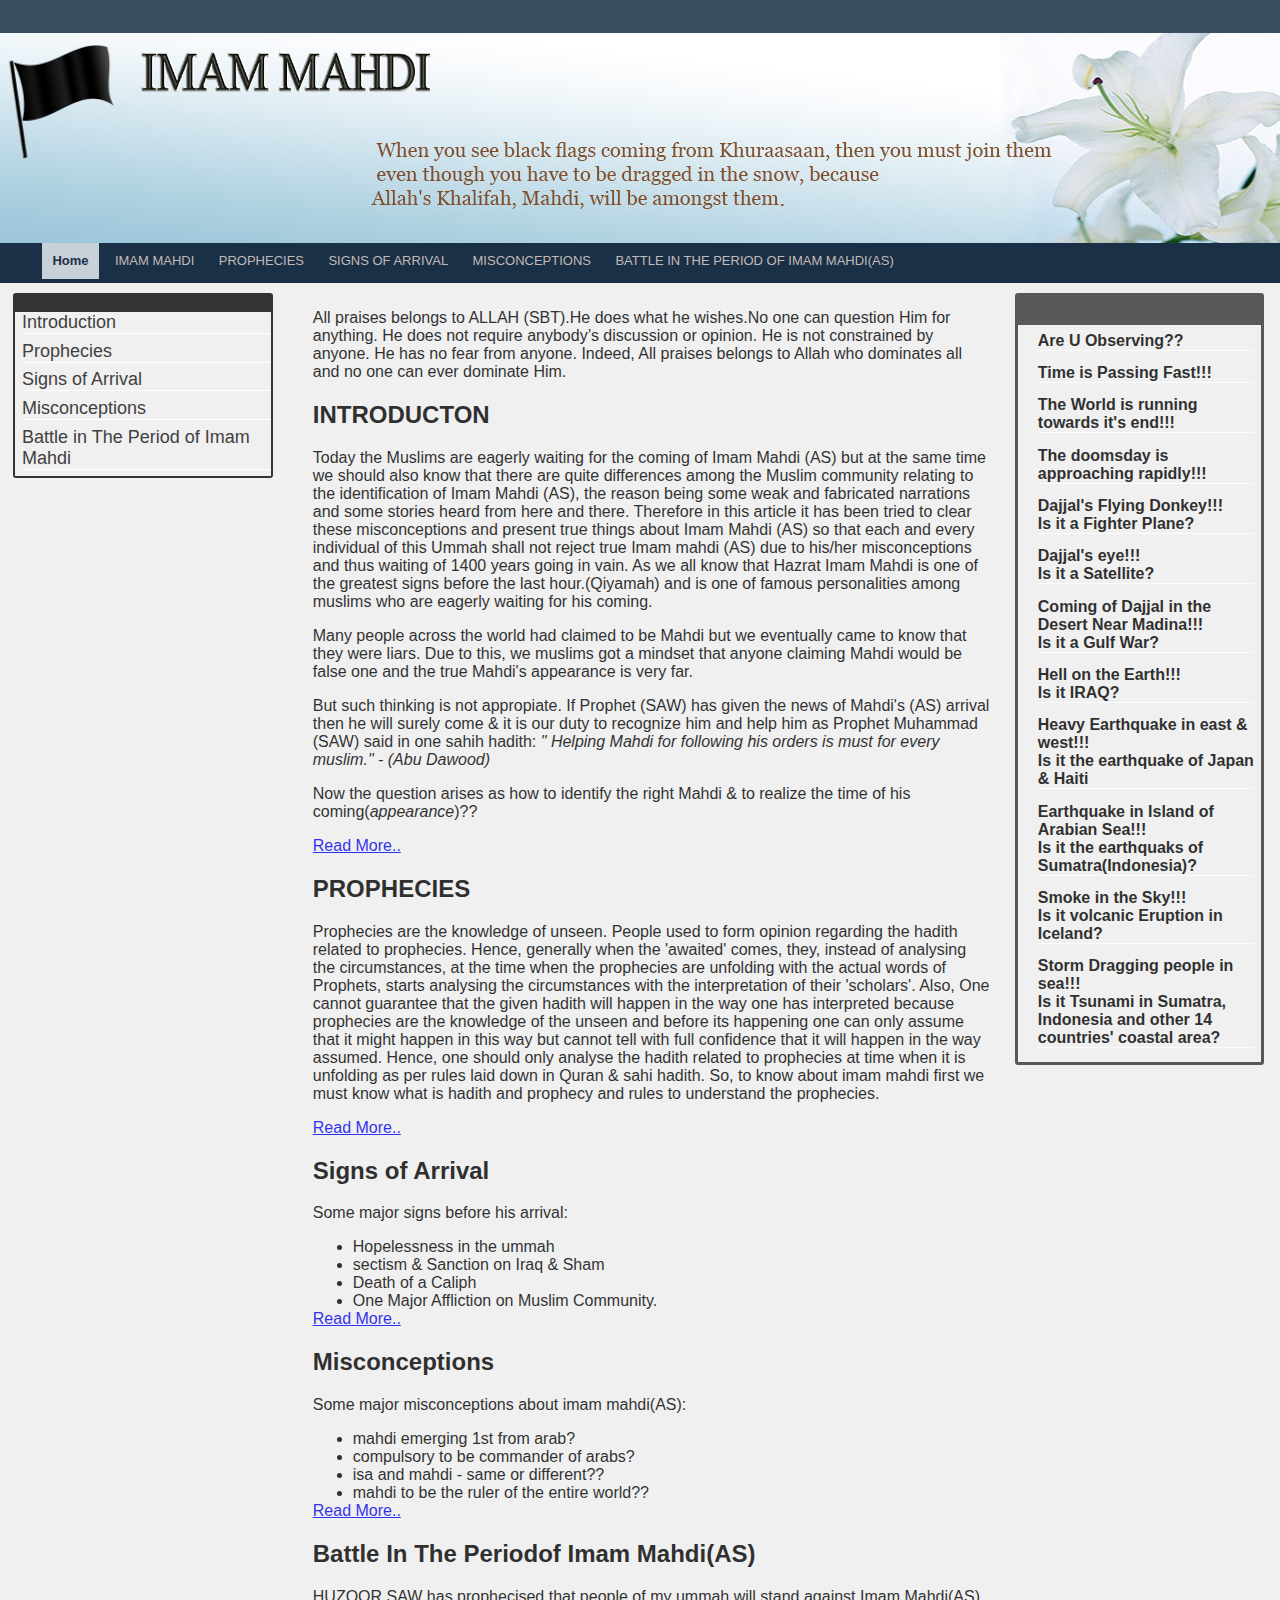
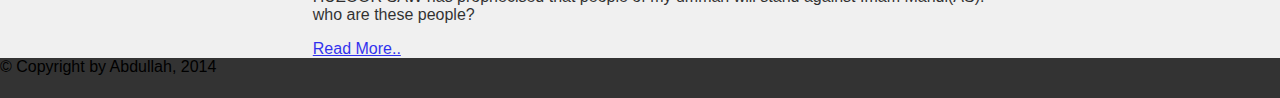
==== commit b448ac36: "some more chnages" ====
--- a/index.html
+++ b/index.html
@@ -34,11 +34,11 @@
 						}
 					},
 					content : {
-						images : ["/img/image-slider1.jpg", "/img/image-slider2.jpg", "/img/image-slider4.jpg", "/img/image-slider5.jpg", "/img/image-slider6.jpg"]
+						images : ["/img/image-slider2.jpg", "/img/image-slider4.jpg"]
 					},
 					animation : {
 						effects : effectSets["carousel: slideOver"],
-						interval : 4000
+						interval : 8000
 					}
 				});
 			});
@@ -84,7 +84,7 @@
 				</li>
 
 				<li>
-					<a href="/content/battle.html">Battle in Mahdi's (AS) Period</a>
+					<a href="/content/battle.html">Battle in the period of Imam Mahdi(AS)</a>
 				</li>
 			</ul>
 		</div>
@@ -119,7 +119,7 @@
 
 						from anyone. Indeed, All praises belongs to Allah who dominates all and
 
-						no one can ever dominate Him. (<em>Muhammad (Peace Be Upon Him)</em>).
+						no one can ever dominate Him.
 					</p>
 					<h2>INTRODUCTON</h2>
 					<p>
@@ -159,7 +159,7 @@
 						Now the question arises as how to identify the right Mahdi &amp; to realize the time of his coming(<em>appearance</em>)??
 					</p>
 					<div class="readMore">
-						<a href="/content/prophecy.html">Read More..</a>
+						<a href="/content/intro.html">Read More..</a>
 					</div>
 				</div>
 				<div id="sub-content2" class="sub-article">
@@ -239,18 +239,18 @@
 						</li>
 					</ul>
 					<div class="readMore">
-						<a href="#">Read More..</a>
+						<a href="/content/misconp.html">Read More..</a>
 					</div>
 				</div>
 				<div id="sub-content5" class="sub-article">
-					<h2>Battle In Mahdi(As) Period</h2>
-					<p>
-						HUZOOR SAW has prophecised that people of this ummah will attack
-
-						mahdi(as). who are these people?
-					</p>
-					<div class="readMore">
-						<a href="#">Read More..</a>
+					<h2>Battle In The Periodof Imam Mahdi(AS)</h2>
+					<p>
+						HUZOOR SAW has prophecised that people of my ummah will stand against
+
+						Imam Mahdi(AS). who are these people?
+					</p>
+					<div class="readMore">
+						<a href="/content/battle.html">Read More..</a>
 					</div>
 				</div>
 			</div>
@@ -269,7 +269,7 @@
 						<a href="http://www.islamiat-science.com/" class="fill_div" target="_blank"><b>The doomsday is approaching rapidly!!!</b></a>
 					</li>
 					<li>
-						<a href="http://www.islamiat-science.com/" class="fill_div" target="_blank"><b>Dajjal Flying Donkey!!!
+						<a href="http://www.islamiat-science.com/" class="fill_div" target="_blank"><b>Dajjal's Flying Donkey!!!
 						<br />
 						Is it a Fighter Plane?</b></a>
 					</li>
@@ -279,7 +279,7 @@
 						Is it a Satellite?</b></a>
 					</li>
 					<li>
-						<a href="http://www.islamiat-science.com/" class="fill_div" target="_blank"><b>Coming of Dajjal in the Desert IN Madina!!!
+						<a href="http://www.islamiat-science.com/" class="fill_div" target="_blank"><b>Coming of Dajjal in the Desert Near Madina!!!
 						<br />
 						Is it a Gulf War?</b></a>
 					</li>
@@ -291,22 +291,22 @@
 					<li>
 						<a href="http://www.islamiat-science.com/" class="fill_div" target="_blank"><b>Heavy Earthquake in east &amp; west!!!
 						<br />
-						Is it Japan &amp; Haiti</b></a>
-					</li>
-					<li>
-						<a href="http://www.islamiat-science.com/" class="fill_div" target="_blank"><b>Earthquake in Island ofArabian Sea!!!
-						<br />
-						Is it Indonesia/Sumatra?</b></a>
+						Is it the earthquake of Japan &amp; Haiti</b></a>
+					</li>
+					<li>
+						<a href="http://www.islamiat-science.com/" class="fill_div" target="_blank"><b>Earthquake in Island of Arabian Sea!!!
+						<br />
+						Is it the earthquaks of Sumatra(Indonesia)?</b></a>
 					</li>
 					<li>
 						<a href="http://www.islamiat-science.com/" class="fill_div" target="_blank"><b>Smoke in the Sky!!!
 						<br />
-						Is it Iceland Eruption?</b></a>
+						Is it volcanic Eruption in Iceland?</b></a>
 					</li>
 					<li>
 						<a href="http://www.islamiat-science.com/" class="fill_div" target="_blank"><b>Storm Dragging people in sea!!!
 						<br />
-						Is it Tsunami?</b></a>
+						Is it Tsunami in Sumatra, Indonesia and other 14 countries' coastal area?</b></a>
 					</li>
 				</ul>
 			</div>
--- a/css/newheader.css
+++ b/css/newheader.css
@@ -2,9 +2,9 @@
 	div#topbar {
 		height: 33.33px;
 		width: auto;
-		background-color: rgb(51,51,51);
+		background-color: #1a3046;
 		z-index: 1;
-		opacity: 1;
+		opacity: 0.85;
 	}
 	.header-sec {
 		height: 243px;
@@ -46,7 +46,7 @@
 	ul#navbar {
 		width: 100%;
 		height: 40px;
-		background-color: rgb(51,51,51);
+		background-color: #1a3046;
 		z-index: 12;
 		margin-top: 0px; 
 		margin-bottom: 0px;
@@ -67,11 +67,12 @@
 		box-sizing: content-box;
 	}
 	a#focussed{
-		color: #d0cece;
-		background: rgb(102,102,102);
+		color: #1a3046;
+		font-weight: bold;
+		background: #c8d0d8;
 		padding: .8em;
 		padding-bottom:.84em;
-		border: 1px #999999 solid;
+		border: 2px #1a3046 solid;
 	}
 	
 	.banner { position: relative; overflow: auto; }
@@ -79,7 +80,7 @@
         .banner ul li { float: left; }
         
 	.nav-bar li a:link, .nav-bar li a:visited {
-		color: #a29797;
+		color: #c2bab7;
 		padding: .8em;
 		padding-bottom:.84em;
 		text-transform: uppercase;
@@ -98,8 +99,9 @@
 	}
 
 	.nav-bar li a:hover, .nav-bar li a:focus {
-		color: #d0cece;
-		background: rgb(102,102,102);
+		color: #1a3046;
+		font-weight: bold;
+		background: #c8d0d8;
 		border: 1px #999999 solid;
 		-webkit-transition-property: all;
 		-moz-transition-property: all;
